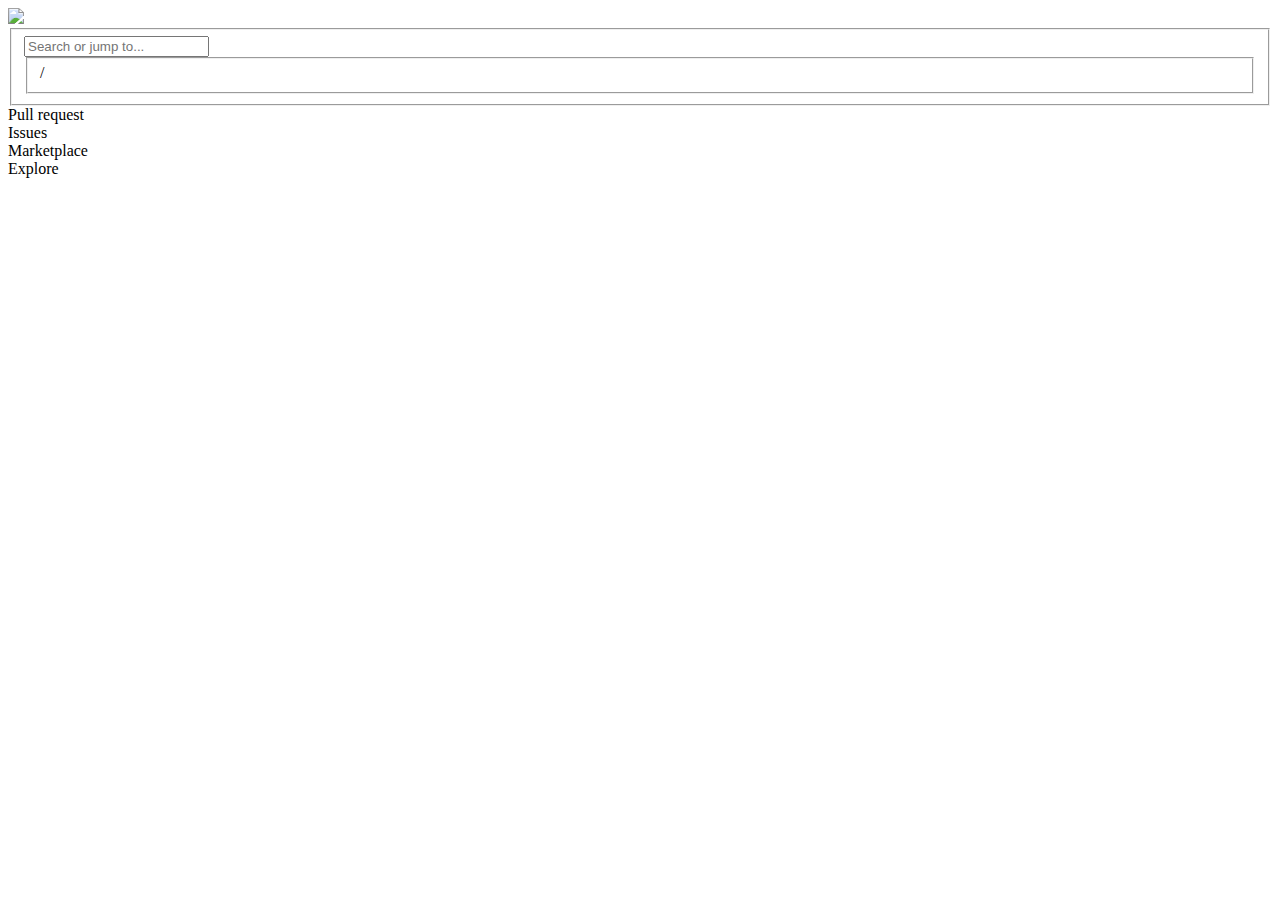
==== src/main/resources/static/commit/index.html @ c46d792b "Apagado o método do controller que não precisava mais; Mudado o 'commit.html' para 'index.html';" ====
<!doctype html>
<html lang=pt-br xmlns:th="http://www.w3.org/1999/xhtml">
<head>
    <meta charset="UTF-8">
    <meta name="viewport" content="width=device-width, user-scalable=no, initial-scale=1.0, maximum-scale=1.0, minimum-scale=1.0">
    <meta http-equiv="X-UA-Compatible" content="ie=edge">

    <script src="/commit.js"></script>
    <script type="module" src="https://unpkg.com/ionicons@5.5.2/dist/ionicons/ionicons.esm.js"></script>
    <script nomodule src="https://unpkg.com/ionicons@5.5.2/dist/ionicons/ionicons.js"></script>

    <link rel="stylesheet" type="text/css" href="/style.css">
    <link rel="icon" href="/img/github.png">

    <title>Git Commits</title>
</head>
<body>
<header>
    <div class="right">
        <img src="/img/github.png">
        <fieldset class="boxSearch">
            <input id="search" type="text" placeholder="Search or jump to...">
            <fieldset class="barra">/</fieldset>
        </fieldset>
        <div>Pull request</div>
        <div>Issues</div>
        <div>Marketplace</div>
        <div>Explore</div>
    </div>
</header>

<div class="position-relative"></div>

<div class="timeline">
    <div id="timeline-content-commits">
    </div>
</div>
</body>
</html>
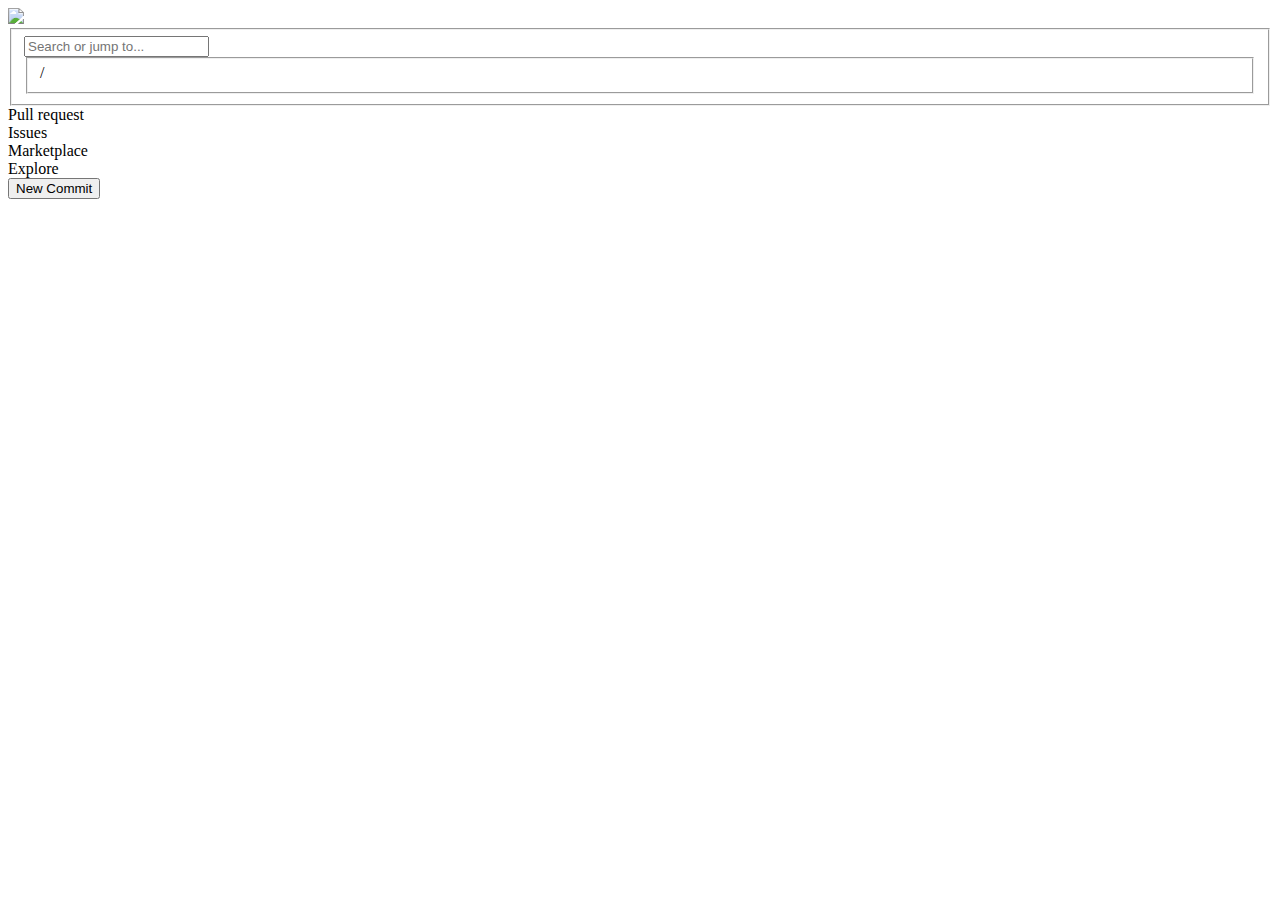
==== commit 3041d9ee: "Formulário New Github;" ====
--- a/src/main/resources/static/commit/index.html
+++ b/src/main/resources/static/commit/index.html
@@ -28,7 +28,7 @@
         <div>Explore</div>
     </div>
 </header>
-
+<button class="botao" onclick="location.href='http://localhost:8080/commit_create.html'">New Commit</button>
 <div class="position-relative"></div>
 
 <div class="timeline">
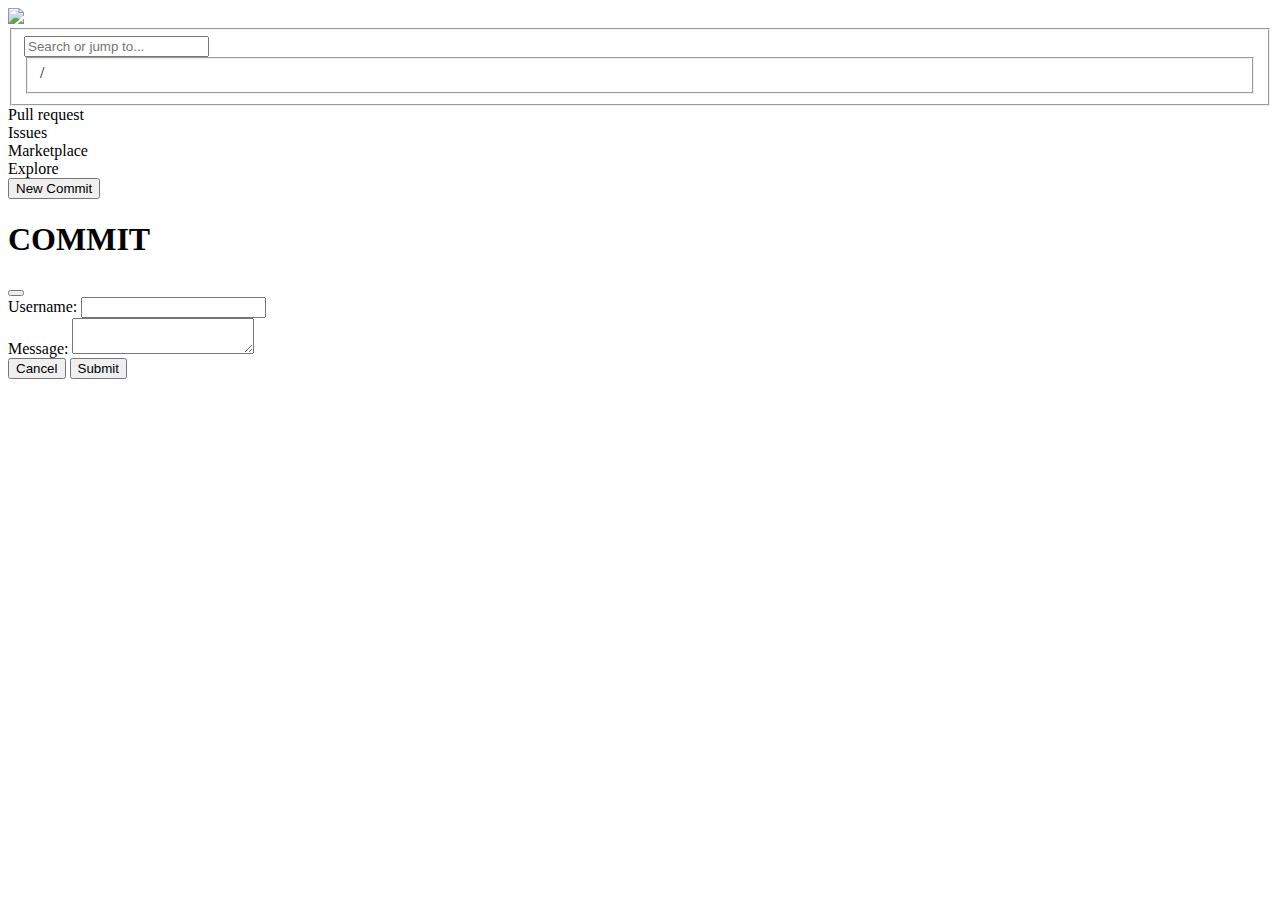
==== commit 2809a027: "criada função para passsar o formulario em json" ====
--- a/src/main/resources/static/commit/index.html
+++ b/src/main/resources/static/commit/index.html
@@ -8,13 +8,15 @@
     <script src="/commit.js"></script>
     <script type="module" src="https://unpkg.com/ionicons@5.5.2/dist/ionicons/ionicons.esm.js"></script>
     <script nomodule src="https://unpkg.com/ionicons@5.5.2/dist/ionicons/ionicons.js"></script>
+    <script src="https://cdn.jsdelivr.net/npm/bootstrap@5.2.2/dist/js/bootstrap.bundle.min.js" integrity="sha384-OERcA2EqjJCMA+/3y+gxIOqMEjwtxJY7qPCqsdltbNJuaOe923+mo//f6V8Qbsw3" crossorigin="anonymous"></script>
 
+    <link href="https://cdn.jsdelivr.net/npm/bootstrap@5.2.2/dist/css/bootstrap.min.css" rel="stylesheet" integrity="sha384-Zenh87qX5JnK2Jl0vWa8Ck2rdkQ2Bzep5IDxbcnCeuOxjzrPF/et3URy9Bv1WTRi" crossorigin="anonymous">
     <link rel="stylesheet" type="text/css" href="/style.css">
     <link rel="icon" href="/img/github.png">
 
     <title>Git Commits</title>
 </head>
-<body>
+<body class="body-main">
 <header>
     <div class="right">
         <img src="/img/github.png">
@@ -28,9 +30,37 @@
         <div>Explore</div>
     </div>
 </header>
-<button class="botao" onclick="location.href='http://localhost:8080/commit_create.html'">New Commit</button>
-<div class="position-relative"></div>
+<!-- Button trigger modal -->
+<button type="button" name="newcommit" class="btn btn-primary" data-bs-toggle="modal" data-bs-target="#exampleModal">
+    New Commit
+</button>
 
+<!-- Modal -->
+<div class="modal fade" id="exampleModal" tabindex="-1" aria-labelledby="exampleModalLabel" aria-hidden="true">
+    <div class="modal-dialog">
+        <div class="modal-content">
+            <div class="modal-header">
+                <h1 class="modal-title fs-5" id="exampleModalLabel">COMMIT</h1>
+                <button type="button" class="btn-close" data-bs-dismiss="modal" aria-label="Close"></button>
+            </div>
+            <div class="modal-body">
+                <form>
+                    <div class="mb-3">
+                        <label for="username" class="col-form-label">Username:</label>
+                        <input type="text" class="form-control" id="username">
+                    </div>
+                    <div class="mb-3">
+                        <label for="msg" class="col-form-label">Message:</label>
+                        <textarea class="form-control" id="msg"></textarea>
+                    </div>
+                </form>
+            </div>
+            <div class="modal-footer">
+                <button type="button" class="btn btn-danger" data-bs-dismiss="modal">Cancel</button>
+                <button type="button" onclick="sendJSON()" class="btn btn-success">Submit</button>
+            </div>
+        </div>
+    </div>
 <div class="timeline">
     <div id="timeline-content-commits">
     </div>
